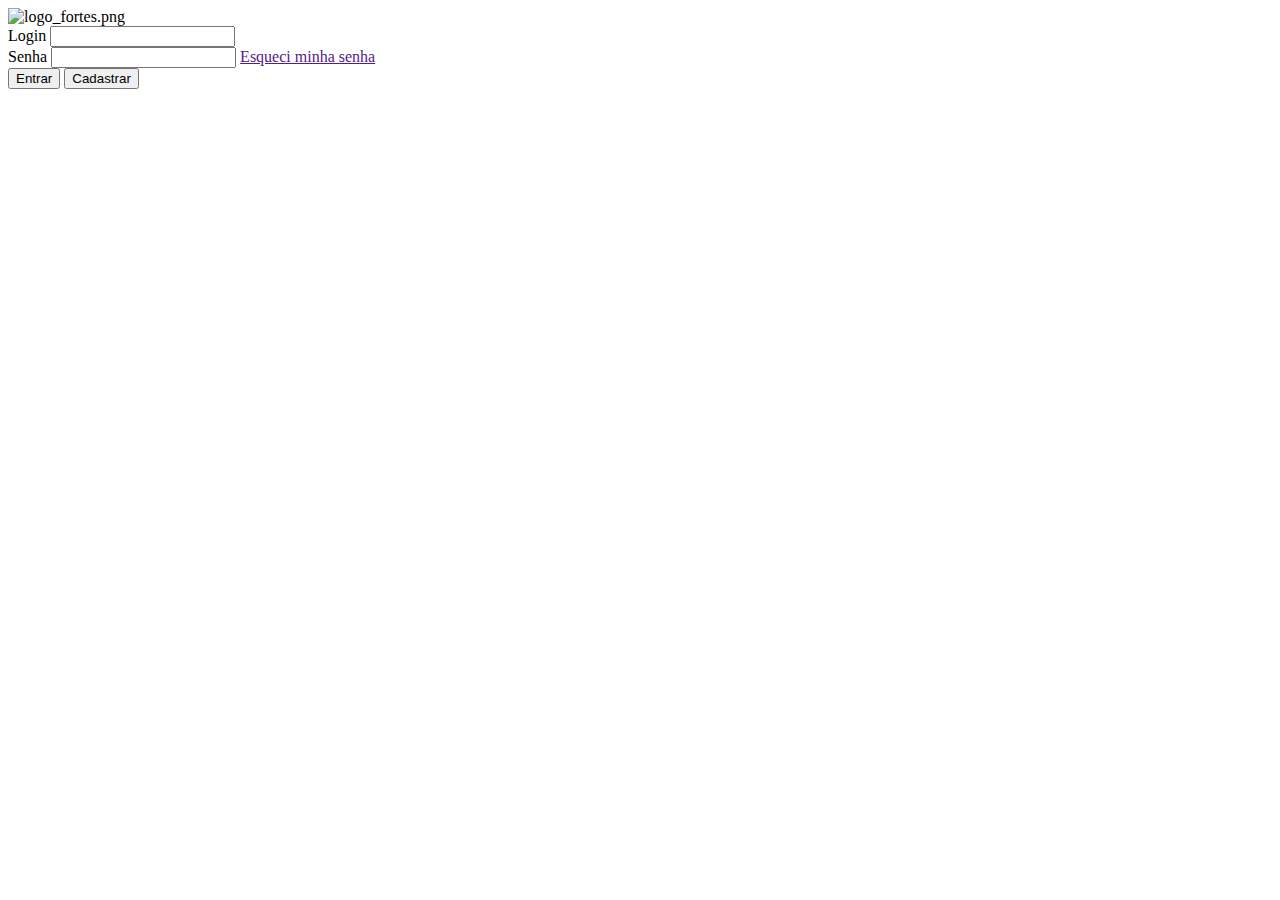
==== login/index.html @ 29bedc33 "Criado index.html na pasta login" ====
<!DOCTYPE html>
<html lang="pt-br">
<head>
  <meta charset="UTF-8">
  <meta name="viewport" content="width=device-width, initial-scale=1.0">
  <title>Fortes Engenharia</title>
  <link rel="stylesheet" href="style.css">
</head>
<body>
    <header>
      <img src="imagens/image 30.png" alt="logo_fortes.png">
    </header>
    <main>
      <section>
        <div>
          <label for="login">Login</label>
          <input type="text">
        </div>
        <div>
          <label for="senha">Senha</label>
          <input type="password">
          <a href="">Esqueci minha senha</a>
        </div>
      </section>
      <section id="botoes">
        <button>Entrar</button>
        <button>Cadastrar</button>
      </section>
    </main>
  <script src="script.js"></script>
</body>
</html>
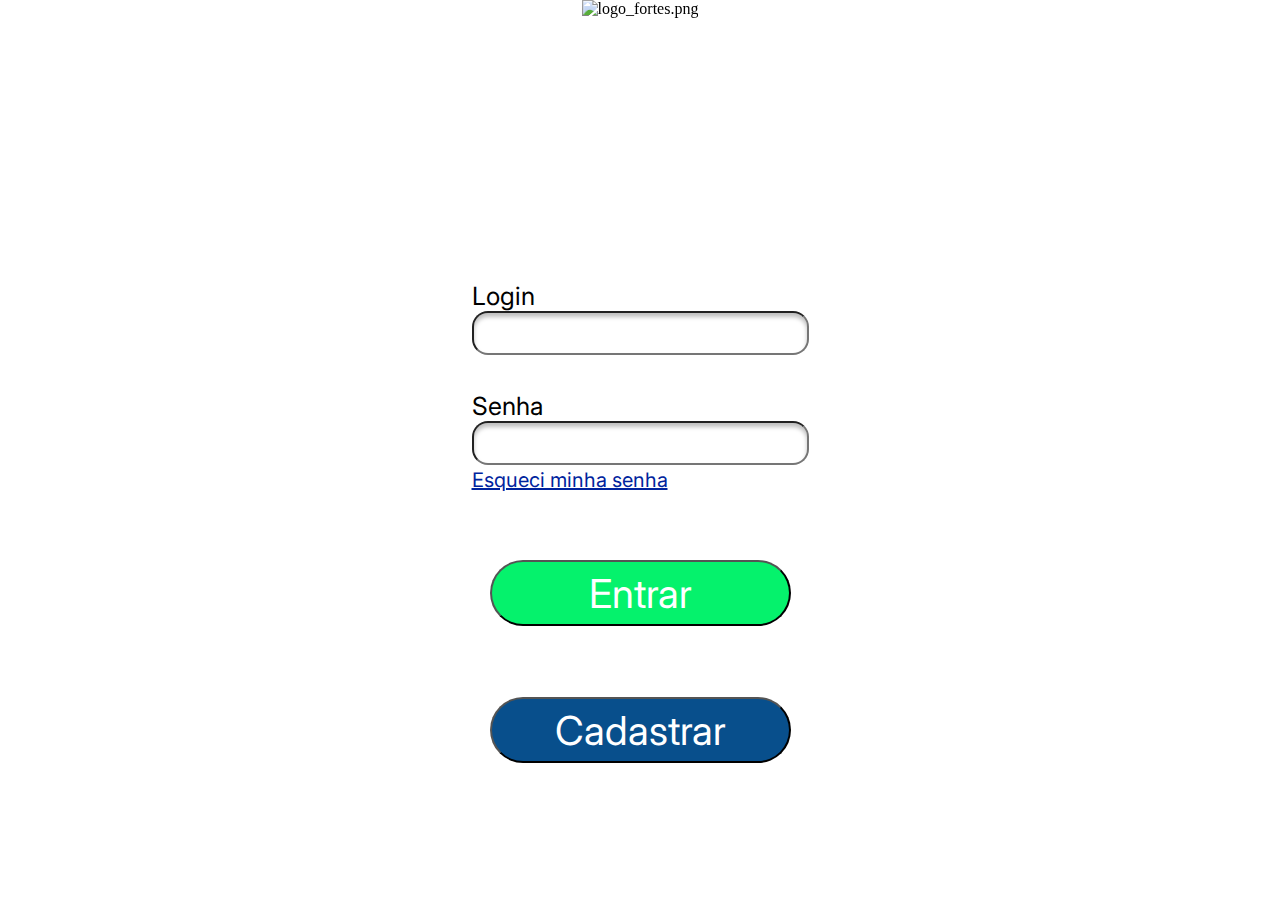
==== commit 9d64dd2b: "Update index.html" ====
--- a/login/index.html
+++ b/login/index.html
@@ -8,7 +8,7 @@
 </head>
 <body>
     <header>
-      <img src="imagens/image 30.png" alt="logo_fortes.png">
+      <img src="image 30.png" alt="logo_fortes.png">
     </header>
     <main>
       <section>
--- a/login/style.css
+++ b/login/style.css
@@ -0,0 +1,115 @@
+@import url('https://fonts.googleapis.com/css2?family=Inter:wght@100..900&display=swap');
+
+* {
+  margin: 0;
+  padding: 0;
+}
+
+body {
+  height: 100vh;
+  box-sizing: border-box;
+  display: flex;
+  flex-direction: column;
+  justify-content: center;
+  align-items: center;
+  background-color: #FFFFFF;
+}
+
+header {
+  top: 0;
+  position: fixed;
+}
+
+header > img {
+  width: 500px;
+}
+
+main > section {
+  margin: auto;
+}
+
+label {
+  font-family: "Inter", sans-serif;
+  font-size: 25px;
+}
+
+input {
+  width: 323px;
+  height: 40px;
+  border-radius: 16px;
+  margin-bottom: 36px;
+}
+
+div:last-child > input {
+  margin-bottom: 3px;
+}
+
+section > div {
+  display: flex;
+  flex-direction: column;
+}
+
+div > a {
+  font-family: "Inter", sans-serif;
+  font-size: 20px;
+  color: #00239D;
+}
+
+#botoes {
+  margin-top: 68px;
+  display: flex;
+  flex-direction: column;
+  justify-content: center;
+  align-items: center;
+}
+
+input[type=text], input[type=password] {
+  padding-left: 10px;
+  font-family: "Arial", sans-serif;
+  font-size: 20px;
+  box-shadow: 0px 4px 4px rgba(000, 000, 000, 0.25) inset;
+}
+
+#botoes > a {
+  width: 301px;
+  height: 66px;
+  border-radius: 50px;
+  box-shadow: 0px 4px 4px rgba(000, 000, 000, 0.25);
+  align-items: center;
+  justify-content: center;
+  text-decoration: none;
+  display: flex;
+}
+
+section > button:first-child {
+  background-color: #05F26C;
+  color: white;
+  font-family: "Inter", sans-serif;
+  font-size: 39.81px;
+  margin-bottom: 71px;
+  width: 301px;
+  height: 66px;
+  border-radius: 50px;
+}
+
+section > button:last-child {
+  background-color: #084F8C;
+  color: white;
+  font-family: "Inter", sans-serif;
+  font-size: 39.81px;
+  width: 301px;
+  height: 66px;
+  border-radius: 50px;
+}
+
+section > button:first-child:hover {
+  cursor: pointer;
+}
+
+section > button:last-child:hover {
+  cursor: pointer;
+}
+
+main {
+  margin-top: 144px;
+}
